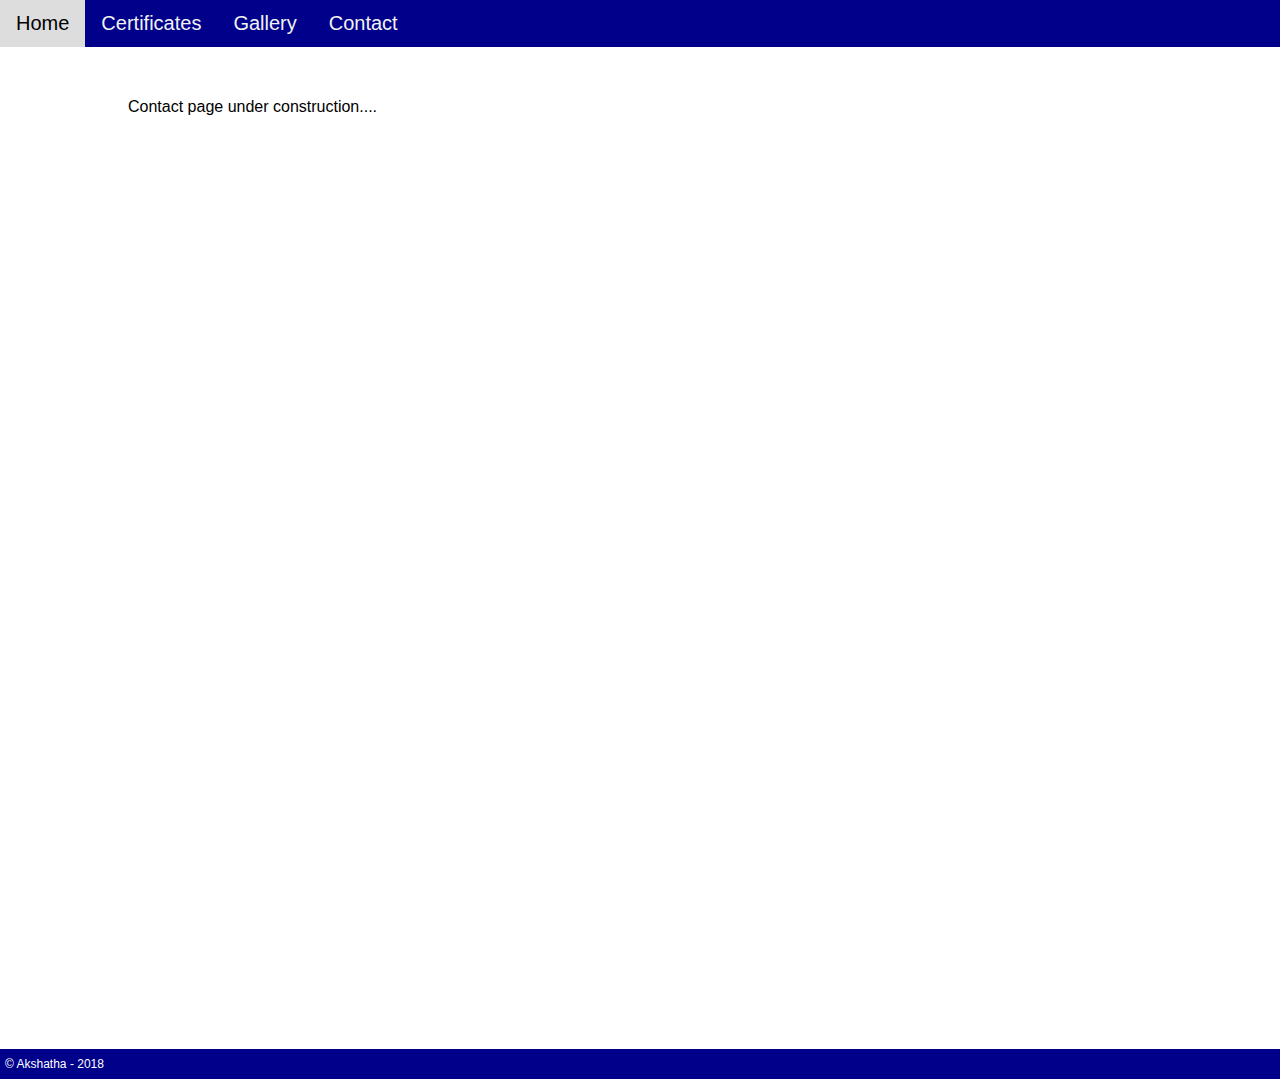
==== contact.html @ 8d655f1f "my first git commit" ====
<!DOCTYPE html>
<html>
<head>
 <title>Akshatha's blog</title> 
    <link rel="stylesheet" href="css/main.css"/>
    
    
    </head>
<body>
  <!--Navigation bar-->
    <div class="topnav">
        <a href="index.html">Home</a>
         <a href="certificates.html">Certificates</a>
         <a href="gallery.html">Gallery</a>
         <a href="contact.html">Contact</a>
        
    </div>
    
    <!--End of navigation bar-->
    <!--body content-->
    <div class="content">
        <p>
        Contact page under construction.... 
        
        </p>
    </div>
    <!--end of body content-->
    <!--footer content-->
    <div class="footer">
        &copy; Akshatha - 2018
    </div>
    <!--end of footer content-->
    </body>


</html>
---- css/main.css ----
html,body{
    margin:0;
    font-family: Arial,Helvetica,sans-serif;
    height:100%;
 
}
.topnav {
    overflow:hidden;
    background-color: darkblue;   
}
.topnav a {
    float:left;
    display:block;
    color:#f2f2f2;
    text-align:center;
    padding:12px 16px;
    text-decoration: none;
    font-size: 20px;       
}
.topnav a:hover{
    background-color: #ddd;
    color:black;    
}
.content{
    margin: 4% 10% 4% 10%;
    height:100%;
    font-size: 16px;    
}
p{
    text-align:justify;
}
.footer{
    padding:8px 5px 8px 5px;
    font-size: 12px;
    background-color: darkblue;
    color:white;
}
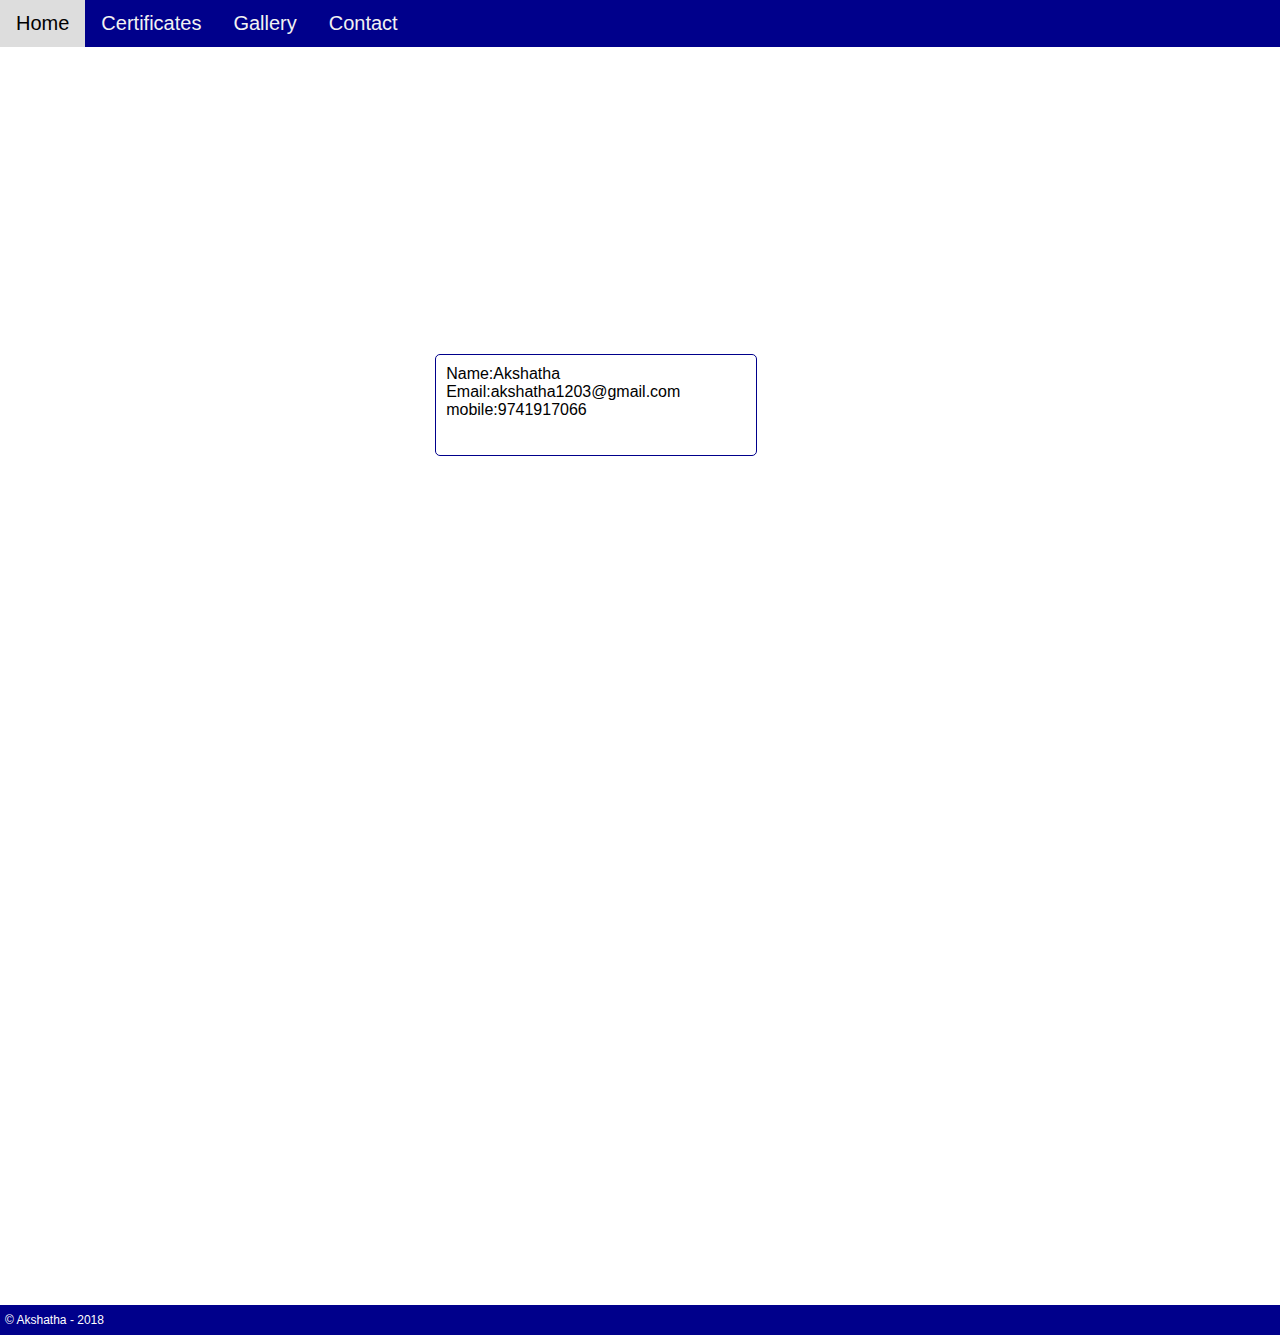
==== commit 4db1eea3: "added contact" ====
--- a/contact.html
+++ b/contact.html
@@ -19,10 +19,14 @@
     <!--End of navigation bar-->
     <!--body content-->
     <div class="content">
-        <p>
-        Contact page under construction.... 
+      <div class="ccard">
+        Name:Akshatha<br/>
+        Email:akshatha1203@gmail.com<br/>
+        mobile:9741917066
         
-        </p>
+        </div>
+           
+        
     </div>
     <!--end of body content-->
     <!--footer content-->
--- a/css/main.css
+++ b/css/main.css
@@ -34,4 +34,31 @@
     font-size: 12px;
     background-color: darkblue;
     color:white;
-}+}
+/* style for gallery*/
+div.gallery{
+    margin:5px;
+    border:1px solid #ccc;
+    float:left;
+    width:200px;
+}
+div.gallery:hover{
+    border:1px solid #777;
+}
+div.gallery img{
+    width:100%;
+    height:200px;
+}
+div.desc {
+    padding:15px;
+    text-align:center;
+}
+div.ccard{
+    
+    margin:30% 30% 30% 30%;
+    width:300px;
+    padding:10px 10px 10px 10px;
+    height:80px;
+    border:1px solid darkblue;
+    border-radius:5px;
+}
